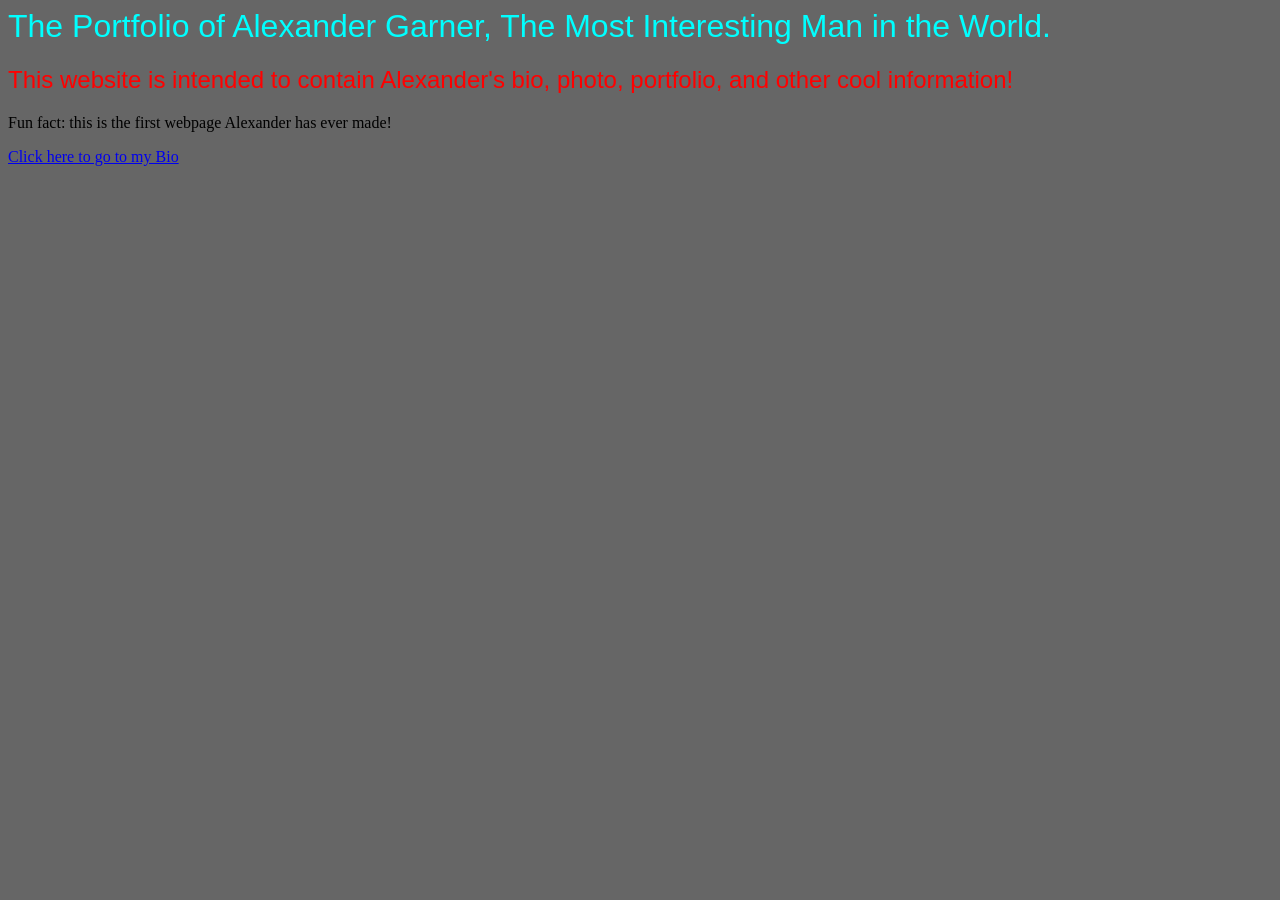
==== src/index.html @ 220745b7 "html for first assignment" ====
<html>
<head>
	<link rel="stylesheet" type="text/css" href="stylesheet.css">
	<title>The Portfolio of The Most Interesting Man in the World</title>
</head>
<body>
	<h1>The Portfolio of Alexander Garner, The Most Interesting Man in the World.</h1>
	<h2> This website is intended to contain Alexander's bio, photo, portfolio, and other cool information!</h2>
	<p> Fun fact: this is the first webpage Alexander has ever made! </p>
	<a href="bio.html">Click here to go to my Bio</a>
</body>
---- src/stylesheet.css ----
body{
		background-color:#666666;
	}

h1{
		color:00FFFF; 
		font-family:arial; 
		font-weight:normal;
	}
h2{
		color:FF0000;
		font-family:arial;
		font-weight:normal;

	}
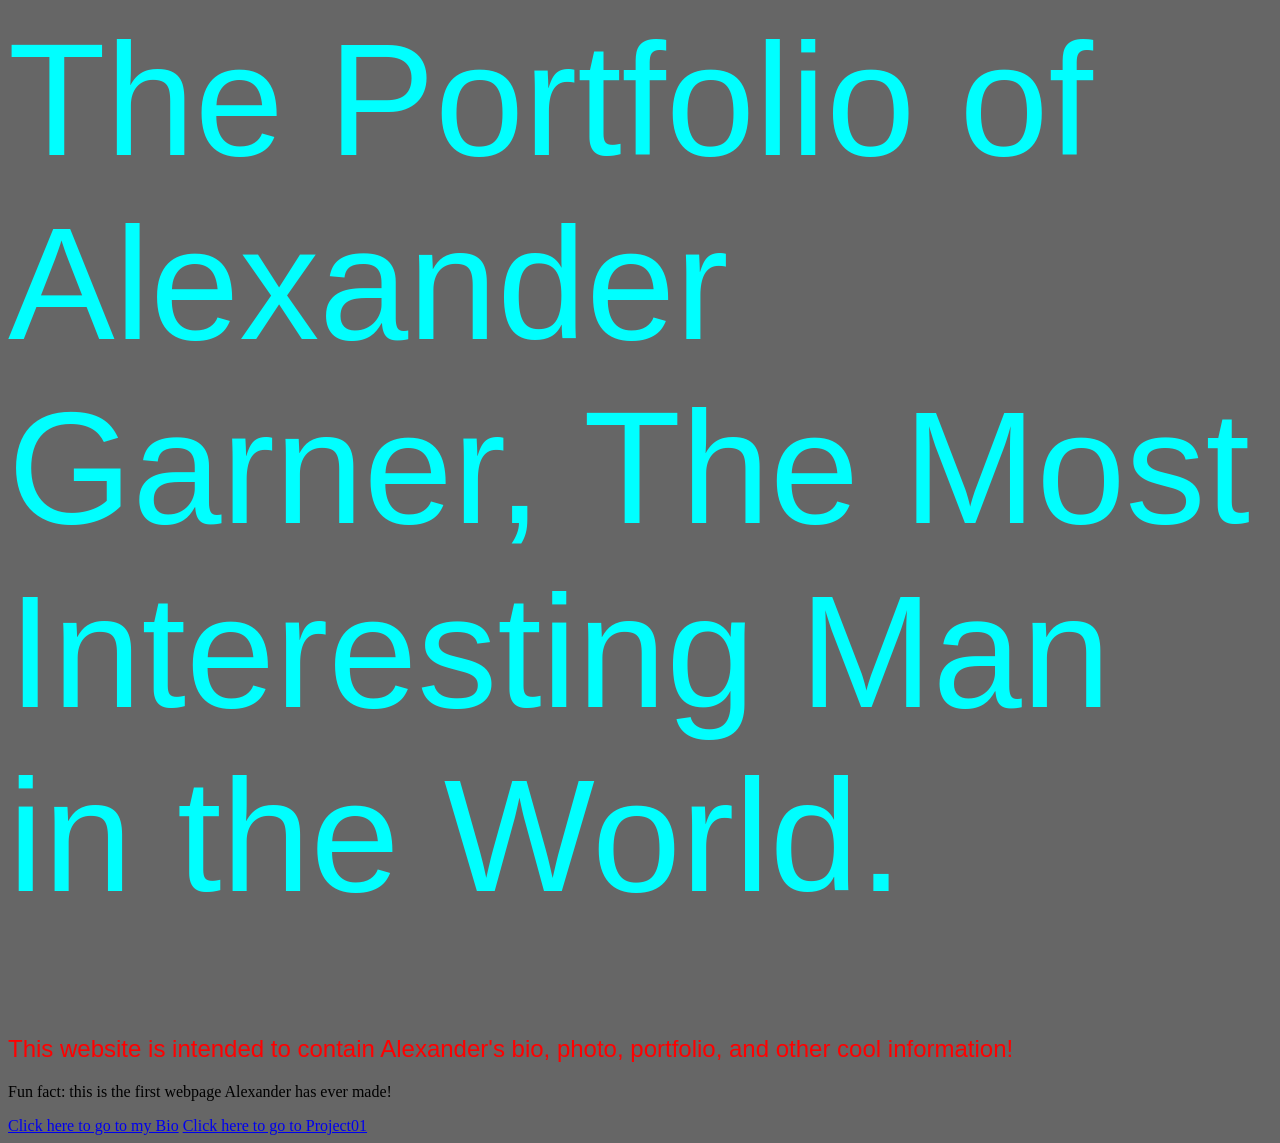
==== commit 64d31aa5: "added form.html document - before changes" ====
--- a/src/index.html
+++ b/src/index.html
@@ -8,6 +8,7 @@
 	<h2> This website is intended to contain Alexander's bio, photo, portfolio, and other cool information!</h2>
 	<p> Fun fact: this is the first webpage Alexander has ever made! </p>
 	<a href="bio.html">Click here to go to my Bio</a>
+	<a href="../Project01/index.html"> Click here to go to Project01 </a>
 </body>
 
 
--- a/src/stylesheet.css
+++ b/src/stylesheet.css
@@ -6,6 +6,7 @@
 		color:00FFFF; 
 		font-family:arial; 
 		font-weight:normal;
+		font-size: 10em;
 	}
 h2{
 		color:FF0000;
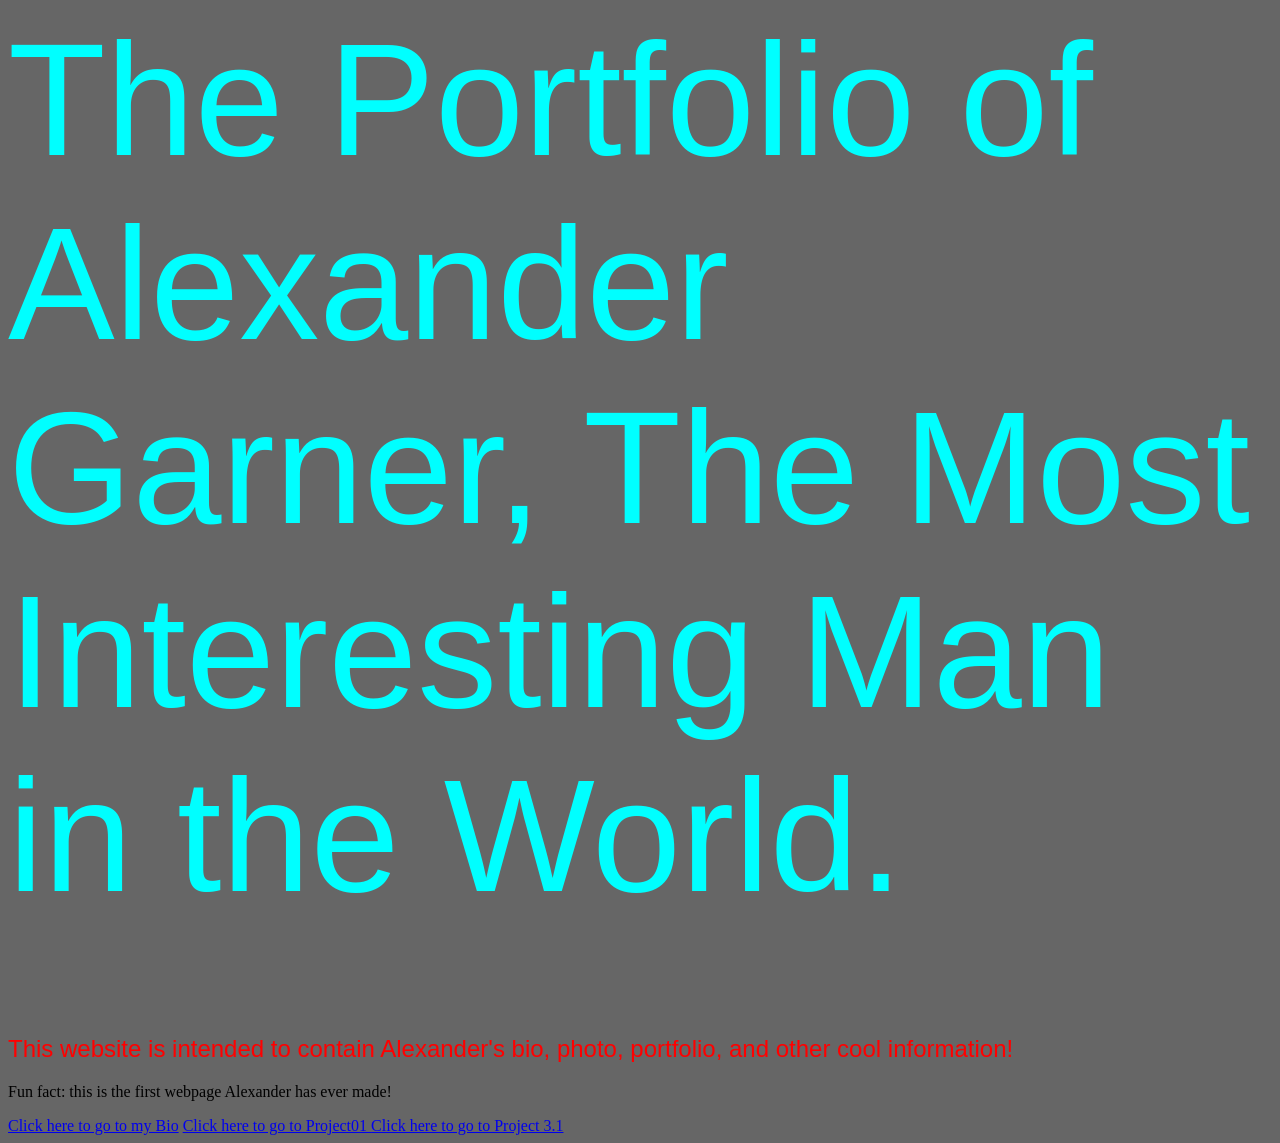
==== commit be947861: "completed proj3.1 to the best of my ability" ====
--- a/src/index.html
+++ b/src/index.html
@@ -9,6 +9,8 @@
 	<p> Fun fact: this is the first webpage Alexander has ever made! </p>
 	<a href="bio.html">Click here to go to my Bio</a>
 	<a href="../Project01/index.html"> Click here to go to Project01 </a>
+	<a href="../proj3.1/index.php"> Click here to go to Project 3.1 </a>
+
 </body>
 
 
